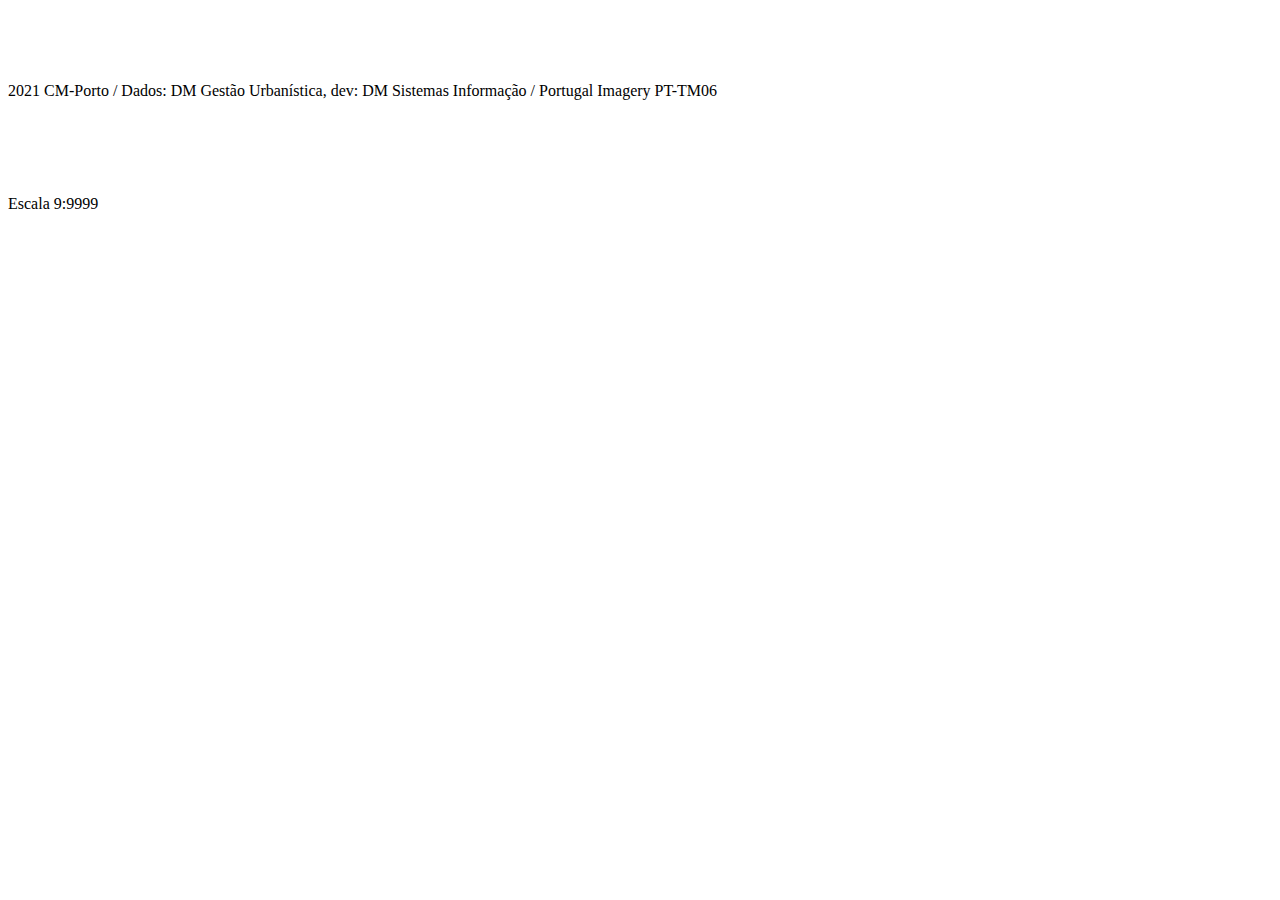
==== processos_em_curso/html/index.html @ da70fc23 "Responsivity, adapt to small screens" ====
<!DOCTYPE html> 
<html lang="en"> 

<head> 
    <meta http-equiv="Content-Type" content="text/html; charset=utf-8">
    <meta name="viewport" content="initial-scale=1, maximum-scale=1,user-scalable=no">


	<title>Processos em curso</title> 
	<meta name="description" content="CM-Porto - Operações urbanísticas - processos de licenciamento em curso"> 
	<meta name="author" content="CM-Porto, DMGU + DMSI-SIG"> 

	<link href='shortcut icon' rel='media/fcmp.png' />
	<link href='media/fcmp.png' rel='icon' type='image/png' />
	
    <link rel="stylesheet" href="css/mapctrls.css">
    <link rel="stylesheet" href="css/layout.css">

    <!-- <link rel="stylesheet" href="css/layout.css"/> -->

	<script src="js/basics.js"></script>
	<script src="js/cfg.js"></script>
	<script src="js/colorramps.js"></script>

	<script src="riscojs/canvasctrl.js"></script>
	<script src="riscojs/geom.js"></script>
	<script src="riscojs/labelengine.js"></script>
	<script src="riscojs/m3math.js"></script>
	<script src="riscojs/mapcontroller.js"></script>
	<script src="riscojs/mapcontrols.js"></script>
	<script src="riscojs/mapctrllergeomgen.js"></script>
	<script src="riscojs/mapctrllerhelpers.js"></script>
	<script src="riscojs/spindex.js"></script>
	
	<script src="js/panel_switcher.js"></script>
	<script src="js/managers.js"></script>
	<!-- <script src="js/when_view_ready.js"></script> -->
	<script src="js/autocomp.js"></script>

</head> 
<body> 
	<div id="logofloater" style="visibility: hidden;">
		<img id="logo" src="media/splash-logo.png"/>
		<div id="logotxt">Gestão de <br />Operações<br />Urbanísticas</div>
	</div>

	<div id="msgsdiv" class="semi-square" style="display: none;">
	</div>

	<div id="sourcetag">
2021 CM-Porto / Dados: DM Gestão Urbanística, dev: DM Sistemas Informação / Portugal Imagery PT-TM06
	</div>

	<div>
		<!-- Autocomplete -->
		<div id="loc_content">
			<input id="loc_inputbox" type="text" style="visibility: hidden" autocomplete="off">
			<div style="visibility: hidden" id="loc_cleansearchbtn" class="semi-square">Limpar</div>
			<div style="display: none;" id="loc_resultlistarea">
			</div>
		</div>
	</div>

	<div id="viewDiv">
	</div>

	<div id="legDivCloser" class="closed unselectable">
	</div>
	
	<div id="legendctrl" style="visibility: hidden">
		<div id="legend_container">			
			<table>
				<tr>
					<td>
						<p class="visctrl-h1">Leg....</p>
					</td>
				</tr>
			</table>
		</div>
	</div>

	<div id="indicators">
		
		<div id="sclvaldiv">
			Escala <span id="sclval">9:9999</span>
		</div>

		<div id="mouseposdiv">
			
		</div>
		
	</div>

	<div id="gridDivCloser" class="opened unselectable" style="visibility: hidden">
	</div>

	<div id="gridDivContainer" style="visibility: hidden">
		<div id="gridDiv">
			<img id="help_icon" src="media/q-32-wh.png" />
				<h2>Processos urbanísticos em curso</h2>
				<h3 id="qrythemelbl"></h3>
				<div id="inimsg">
					<p id="zoominmsg">Faça 'zoom in' para ver polígonos e locais de licenciamento SRU.</p>
					<p id="mainmsg">Faça click num polígono ou local de licenciamento SRU para saber quais os processos em curso no mesmo.</p>
				</div>
				<div id="queryResults"></div>
			<!-- <button id="clearButton" class="esri-component esri-widget">Limpar</button> -->
		</div>
	</div>
	<img id="loading" src="media/816.gif"  style="visibility: hidden"/>

	<script src="js/map_config.js"></script>
	<script src="js/loc_interop.js"></script>
	<script src="js/ui_init.js"></script>
	<script src="js/map_init.js"></script>

</body> 
</html>
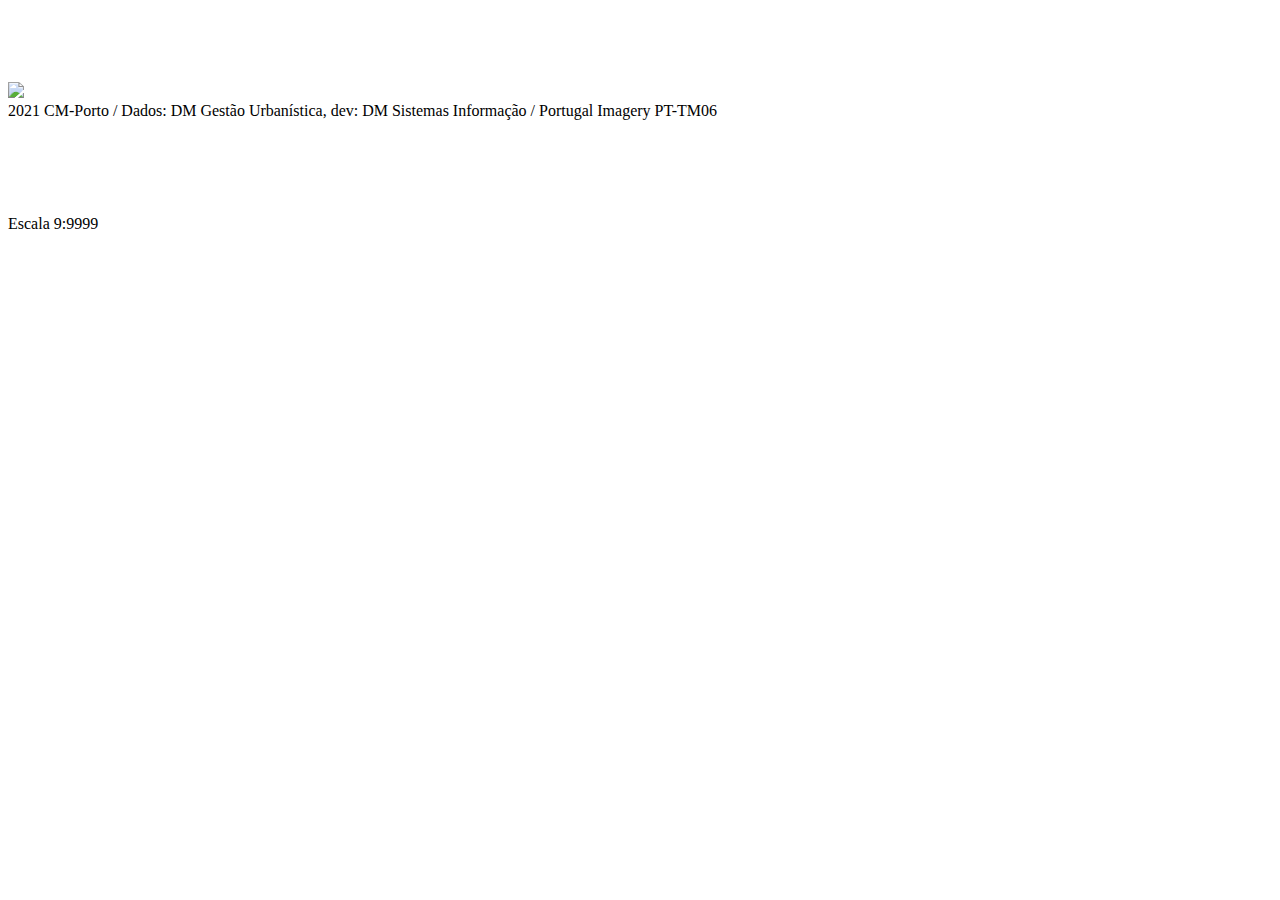
==== commit ee7be20a: "Multiplas refinamentos UI" ====
--- a/processos_em_curso/html/index.html
+++ b/processos_em_curso/html/index.html
@@ -47,6 +47,8 @@
 	<div id="msgsdiv" class="semi-square" style="display: none;">
 	</div>
 
+	<img id="help_icon" src="media/q-32-wh.png"/>
+
 	<div id="sourcetag">
 2021 CM-Porto / Dados: DM Gestão Urbanística, dev: DM Sistemas Informação / Portugal Imagery PT-TM06
 	</div>
@@ -54,7 +56,7 @@
 	<div>
 		<!-- Autocomplete -->
 		<div id="loc_content">
-			<input id="loc_inputbox" type="text" style="visibility: hidden" autocomplete="off">
+			<input id="loc_inputbox" type="text" style="visibility: hidden" autocomplete="off" placeholder="Topónimo, morada ou documento">
 			<div style="visibility: hidden" id="loc_cleansearchbtn" class="semi-square">Limpar</div>
 			<div style="display: none;" id="loc_resultlistarea">
 			</div>
@@ -96,14 +98,13 @@
 
 	<div id="gridDivContainer" style="visibility: hidden">
 		<div id="gridDiv">
-			<img id="help_icon" src="media/q-32-wh.png" />
-				<h2>Processos urbanísticos em curso</h2>
-				<h3 id="qrythemelbl"></h3>
-				<div id="inimsg">
-					<p id="zoominmsg">Faça 'zoom in' para ver polígonos e locais de licenciamento SRU.</p>
-					<p id="mainmsg">Faça click num polígono ou local de licenciamento SRU para saber quais os processos em curso no mesmo.</p>
-				</div>
-				<div id="queryResults"></div>
+			<p id="gridivtitle">Processos urbanísticos em curso</p>
+			<p id="qrythemelbl"></p>
+			<div id="inimsg">
+				<p id="zoominmsg">Faça 'zoom in' para ver polígonos e locais de licenciamento SRU.</p>
+				<p id="mainmsg">Faça click num polígono ou local de licenciamento SRU para saber quais os processos em curso no mesmo.</p>
+			</div>
+			<div id="queryResults"></div>
 			<!-- <button id="clearButton" class="esri-component esri-widget">Limpar</button> -->
 		</div>
 	</div>
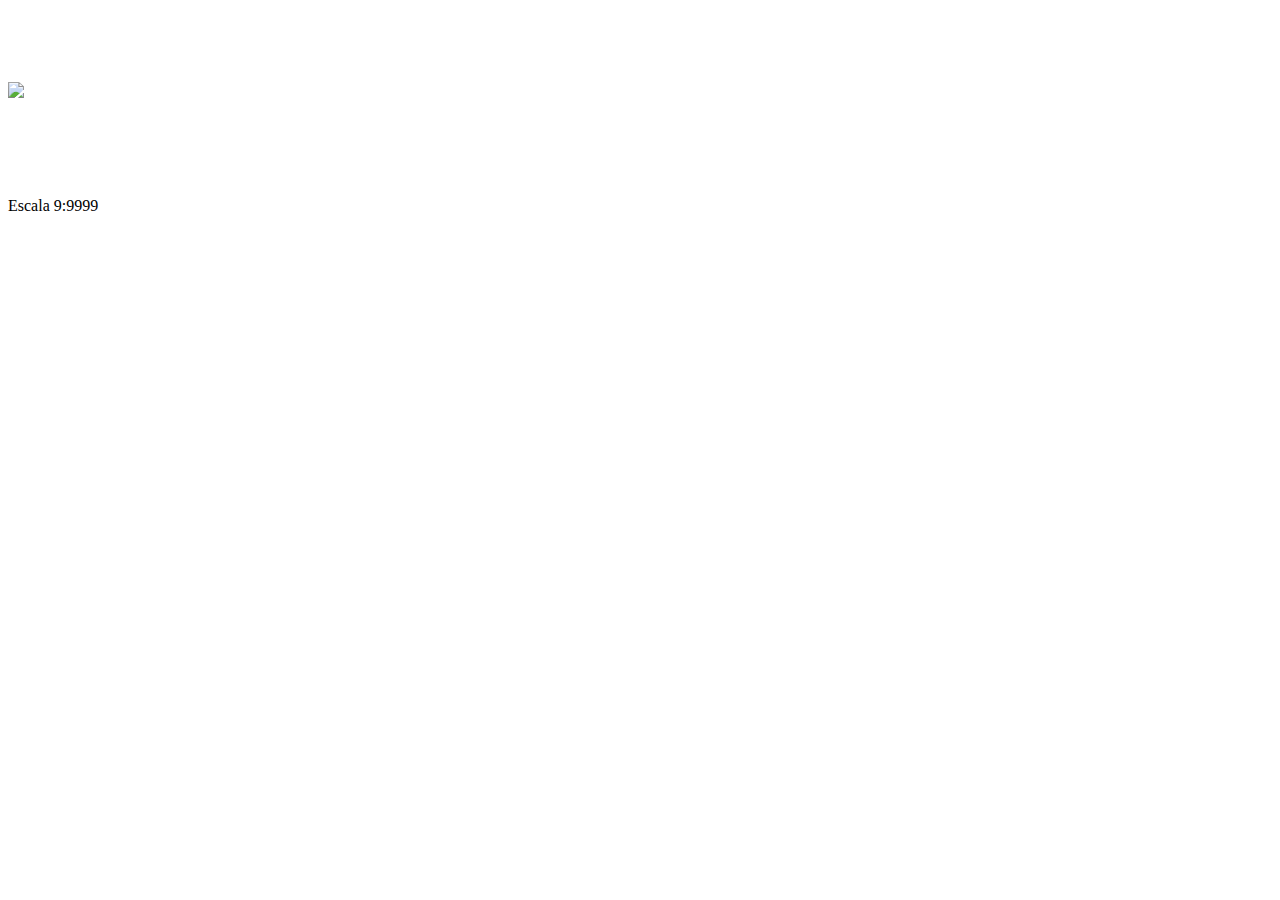
==== commit 42d4e8f8: "Ortos 2018 e attribution msg" ====
--- a/processos_em_curso/html/index.html
+++ b/processos_em_curso/html/index.html
@@ -50,7 +50,6 @@
 	<img id="help_icon" src="media/q-32-wh.png"/>
 
 	<div id="sourcetag">
-2021 CM-Porto / Dados: DM Gestão Urbanística, dev: DM Sistemas Informação / Portugal Imagery PT-TM06
 	</div>
 
 	<div>
